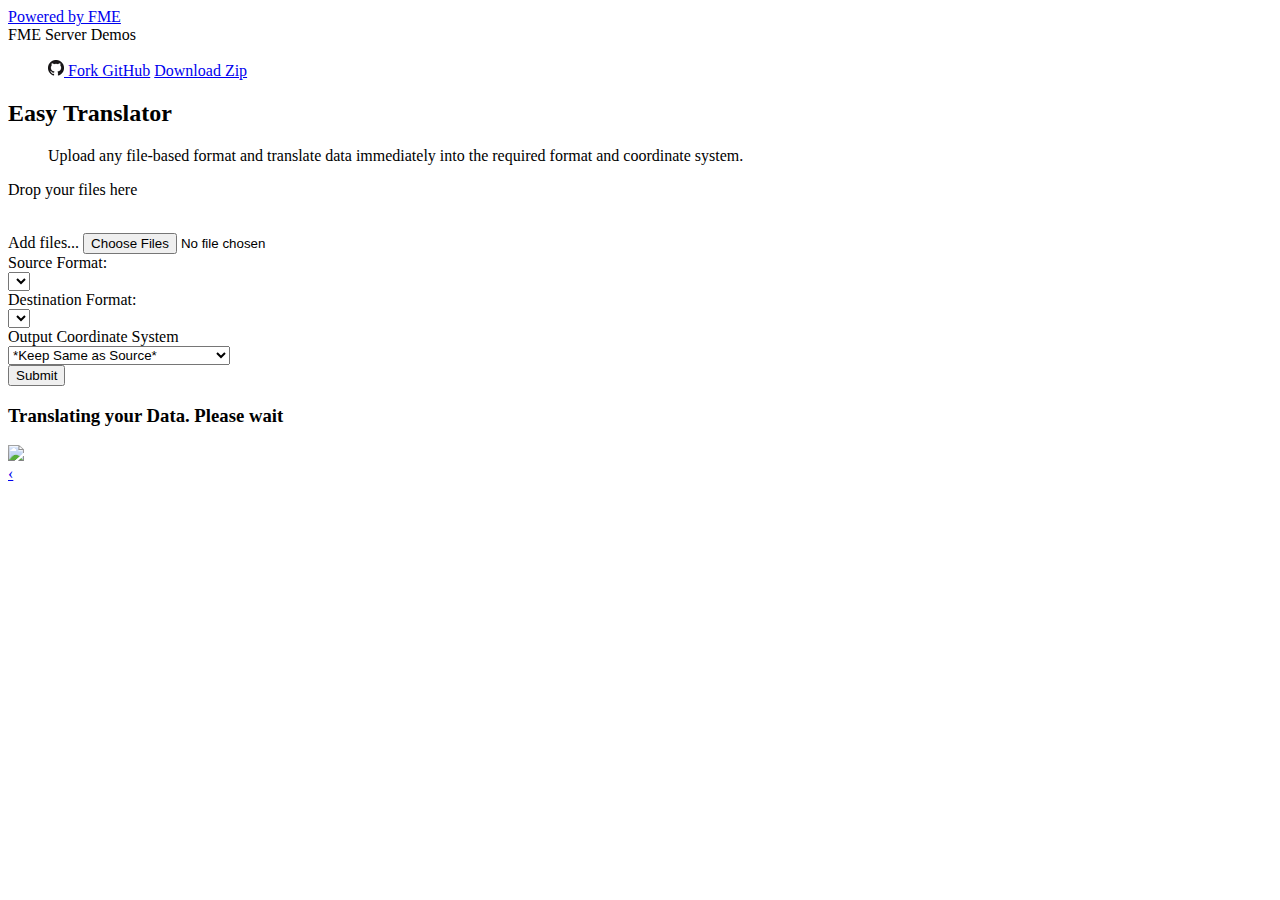
==== www/index.html @ 38d54a4f "Updated API js file link." ====
<!doctype html>
<html lang="en">
<meta charset="UTF-8">
<head>
  <!-- Safe Software, 2013 -->
  <!-- http://safe.com -->
  
  <title>Easy Translator</title>
  <!-- JQuery -->
  <script src="libs/jquery-1.10.1.js"></script>

  <!-- Upload Library -->
  <!-- The jQuery UI widget factory, can be omitted if jQuery UI is already included -->
  <script src="libs/upload/js/vendor/jquery.ui.widget.js"></script>
  <!-- The Iframe Transport is required for browsers without support for XHR file uploads -->
  <script src="libs/upload/js/jquery.iframe-transport.js"></script>
  <!-- The basic File Upload plugin -->
  <script src="libs/upload/js/jquery.fileupload.js"></script>
  <!-- The File Upload UI plugin -->
  <link rel="stylesheet" href="libs/upload/css/jquery.fileupload-ui.css">

  <!-- Bootstrap -->
  <script src="libs/bootstrap/js/bootstrap.js"></script>
  <link href="libs/bootstrap/css/bootstrap.css" rel="stylesheet" media="screen">
  <meta name="viewport" content="width=device-width, initial-scale=1.0">
  <link href="libs/bootstrap/css/bootstrap-responsive.css" rel="stylesheet">

  <!-- Generic -->
  <link rel="stylesheet" href="css/index.css">
  <!-- FME Server Javascript API -->
  <script src="http://api.fmeserver.com/js/v1/FMEServer.min.js" type="text/javascript"></script>
  <!-- easyTranslator specific functions --> 
  <script src="./js/easyTranslator.js" type="text/javascript"></script>
</head>

<body>

  <span id="safe-ribbon"><a href="http://www.safe.com">Powered by FME</a></span>
  <div class="navbar navbar-fixed-top">
    <div class="navbar-inner">
      <div class="container">        
        <div class="brand">FME Server Demos</div> 
        <ul class="nav pull-left">
          <a href="https://github.com/safesoftware/easytranslator" class="btn"><img src="libs/github.png"> Fork GitHub</a>
          <a href="https://github.com/safesoftware/easytranslator/archive/master.zip" class="btn"><i class="icon-download-alt"></i> Download Zip</a>
        </ul>
      </div>
    </div>
  </div>


  <div class="container">
    <div class="row">
      <div class="span12"> 
        <div id="myCarousel" class="carousel slide">

          <!-- Carousel items -->
          <div class="carousel-inner">
            <div id="submissionPage" class="active item">
              <section id='submission' class='container'>
                <h2>Easy Translator</h2>
                <blockquote>Upload any file-based format and translate data immediately into the required format and coordinate system.</blockquote>
                <div id='dropzone' class='fade well well-large'>
                  <!-- The container for the uploaded files -->
                  <div id='fileTable' style='display:none'></div>


                  <p id='dropText'>Drop your files here</p>
                  <br/>
                  <span class="btn btn-success fileinput-button">
                    <i class="icon-plus icon-white"></i>
                    <span>Add files...</span>
                    <!-- The file input field used as target for the file upload widget -->
                    <input id="fileupload" type="file" name="files[]" multiple>
                  </span>
                </div>
                
                <div id='form' class='form-horizontal'>
                  <div id='parameters'>
                    <div class="control-group">
                      <div class="control-label">
                        Source Format:
                      </div>
                      <div class="controls">
                        <select class='input-xxlarge' id='SourceFormat'>
                        </select>
                      </div>
                    </div>
                    <div class="control-group">
                      <div class="control-label">
                        Destination Format:
                      </div>
                      <div class="controls">
                        <select class='input-xxlarge' id='DestinationFormat'>
                        </select>
                      </div>
                    </div>
                    <div class="control-group">
                      <div class="control-label">
                        Output Coordinate System
                      </div>
                      <div class="controls">
                        <select class='input-xxlarge' id='COORDSYS_Dest'>
                          <option value="">*Keep Same as Source*</option>
                          <option value="LL84">WGS84</option>
                          <option value="WGS84.Geocentric_FME">WGS84 Geocentric</option>
                          <option value="EPSG:3395">Mercator Projection for the World</option>
                          <option value="WORLD-ROBINSON">Robinson Projection for the World</option>
                          <option value="EPSG:102100">Spherical Mercator</option>
                        </select>
                      </div>
                    </div>
                  </div>
                  <button class='btn btn-large' id="submitToServer" onClick="BuildForm.submit()">Submit</button>
                </div>
              </section>
            </div>

            <div class="item">
              <div id='results' class='results container'>
                <div id='loadingImage'>
                  <h3>Translating your Data. Please wait</h3>
                  <img id='loadingImage' src='libs/upload/img/loading.gif' class='img-rounded'>
                </div>
              </div>
            </div>
          </div>
          
          <!-- Carousel nav -->
          <a id="back" class="carousel-control left" href="#myCarousel" data-slide="prev" style='visibility: visible'>&lsaquo;</a>
        </div>
      </div>
    </div>      
  </div>
</body>

</html>
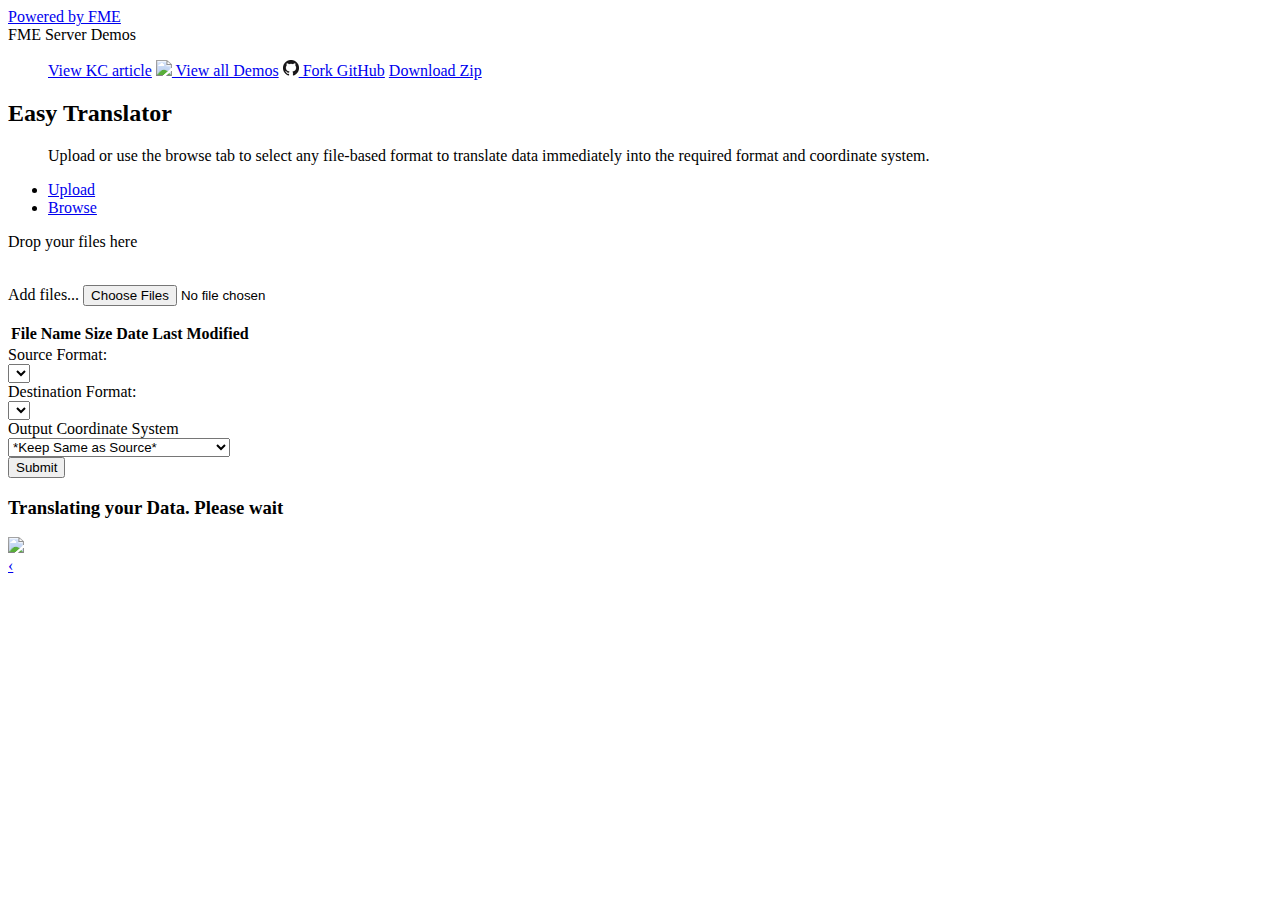
==== commit 50e655bf: "Merge branch 'master' into production" ====
--- a/www/index.html
+++ b/www/index.html
@@ -4,8 +4,8 @@
 <head>
   <!-- Safe Software, 2013 -->
   <!-- http://safe.com -->
-  
-  <title>Easy Translator</title>
+
+  <title>Easy Translator Browse Option</title>
   <!-- JQuery -->
   <script src="libs/jquery-1.10.1.js"></script>
 
@@ -28,9 +28,14 @@
   <!-- Generic -->
   <link rel="stylesheet" href="css/index.css">
   <!-- FME Server Javascript API -->
-  <script src="http://api.fmeserver.com/js/v1/FMEServer.min.js" type="text/javascript"></script>
-  <!-- easyTranslator specific functions --> 
+  <script src="http://api.fmeserver.com/js/v3/FMEServer.js" type="text/javascript"></script>
+  <!-- easyTranslator specific functions -->
   <script src="./js/easyTranslator.js" type="text/javascript"></script>
+  <!-- Include FMEServer.js -->
+  <script type="text/javascript" src="./js/FMEServer.js"></script>
+  <!-- Include demo-specific javascript-->
+  <script type="text/javascript" src="./js/resources.js"></script>
+
 </head>
 
 <body>
@@ -38,9 +43,11 @@
   <span id="safe-ribbon"><a href="http://www.safe.com">Powered by FME</a></span>
   <div class="navbar navbar-fixed-top">
     <div class="navbar-inner">
-      <div class="container">        
-        <div class="brand">FME Server Demos</div> 
+      <div class="container">
+        <div class="brand">FME Server Demos</div>
         <ul class="nav pull-left">
+          <a href="https://knowledge.safe.com/articles/Samples_and_Demos/Easy-Translator-using-FME-Server" class="btn"> View KC article</a>
+    			<a href="http://playground.fmeserver.com/demos/" class="btn"><img src="libs/server-icon.png"> View all Demos</a>
           <a href="https://github.com/safesoftware/easytranslator" class="btn"><img src="libs/github.png"> Fork GitHub</a>
           <a href="https://github.com/safesoftware/easytranslator/archive/master.zip" class="btn"><i class="icon-download-alt"></i> Download Zip</a>
         </ul>
@@ -51,7 +58,7 @@
 
   <div class="container">
     <div class="row">
-      <div class="span12"> 
+      <div class="span12">
         <div id="myCarousel" class="carousel slide">
 
           <!-- Carousel items -->
@@ -59,22 +66,52 @@
             <div id="submissionPage" class="active item">
               <section id='submission' class='container'>
                 <h2>Easy Translator</h2>
-                <blockquote>Upload any file-based format and translate data immediately into the required format and coordinate system.</blockquote>
-                <div id='dropzone' class='fade well well-large'>
-                  <!-- The container for the uploaded files -->
-                  <div id='fileTable' style='display:none'></div>
+                <blockquote>Upload or use the browse tab to select any file-based format to translate data immediately into the required format and coordinate system.</blockquote>
 
+                <ul class="nav nav-tabs" id="myTab">
+                  <li><a href="#upload" data-toggle="tab">Upload</a></li>
+                  <li><a href="#browse" data-toggle="tab">Browse</a></li>
+                </ul>
 
-                  <p id='dropText'>Drop your files here</p>
-                  <br/>
-                  <span class="btn btn-success fileinput-button">
-                    <i class="icon-plus icon-white"></i>
-                    <span>Add files...</span>
-                    <!-- The file input field used as target for the file upload widget -->
-                    <input id="fileupload" type="file" name="files[]" multiple>
-                  </span>
+                <div class="tab-content">
+
+                  <!--Upload a file -->
+                  <div class="tab-pane active" id="upload">
+                    <div id='dropzone' class='fade well well-large'>
+                      <!-- The container for the uploaded files -->
+                      <div id='fileTable' style='display:none'></div>
+                      <p id='dropText'>Drop your files here</p>
+                      <br/>
+                      <span class="btn btn-success fileinput-button">
+                        <i class="icon-plus icon-white"></i>
+                        <span>Add files...</span>
+                        <!-- The file input field used as target for the file upload widget -->
+                        <input id="fileupload" type="file" name="files[]" multiple>
+                      </span>
+                    </div>
+                  </div>
+
+                  <!--Browse for a file-->
+                  <div class="tab-pane" id="browse">
+                    <div class='well well-large'>
+                      <ol id='breadcrumb' class="breadcrumb">
+                      </ol>
+                      <table id='fileTableBrowse' class='table table-hover table-condensed table-striped'>
+                        <thead>
+                          <tr>
+                            <th>File Name</th>
+                            <th>Size</th>
+                            <th>Date Last Modified</th>
+                          </tr>
+                        </thead>
+                        <tbody id='tableBody'>
+                        </tbody>
+                      </table>
+                    </div>
+                  </div>
+
                 </div>
-                
+
                 <div id='form' class='form-horizontal'>
                   <div id='parameters'>
                     <div class="control-group">
@@ -103,7 +140,7 @@
                         <select class='input-xxlarge' id='COORDSYS_Dest'>
                           <option value="">*Keep Same as Source*</option>
                           <option value="LL84">WGS84</option>
-                          <option value="WGS84.Geocentric_FME">WGS84 Geocentric</option>
+                          <!--<option value="WGS84.Geocentric_FME">WGS84 Geocentric</option>-->
                           <option value="EPSG:3395">Mercator Projection for the World</option>
                           <option value="WORLD-ROBINSON">Robinson Projection for the World</option>
                           <option value="EPSG:102100">Spherical Mercator</option>
@@ -125,13 +162,14 @@
               </div>
             </div>
           </div>
-          
+
           <!-- Carousel nav -->
           <a id="back" class="carousel-control left" href="#myCarousel" data-slide="prev" style='visibility: visible'>&lsaquo;</a>
         </div>
       </div>
-    </div>      
+    </div>
   </div>
 </body>
 
-</html>+
+</html>
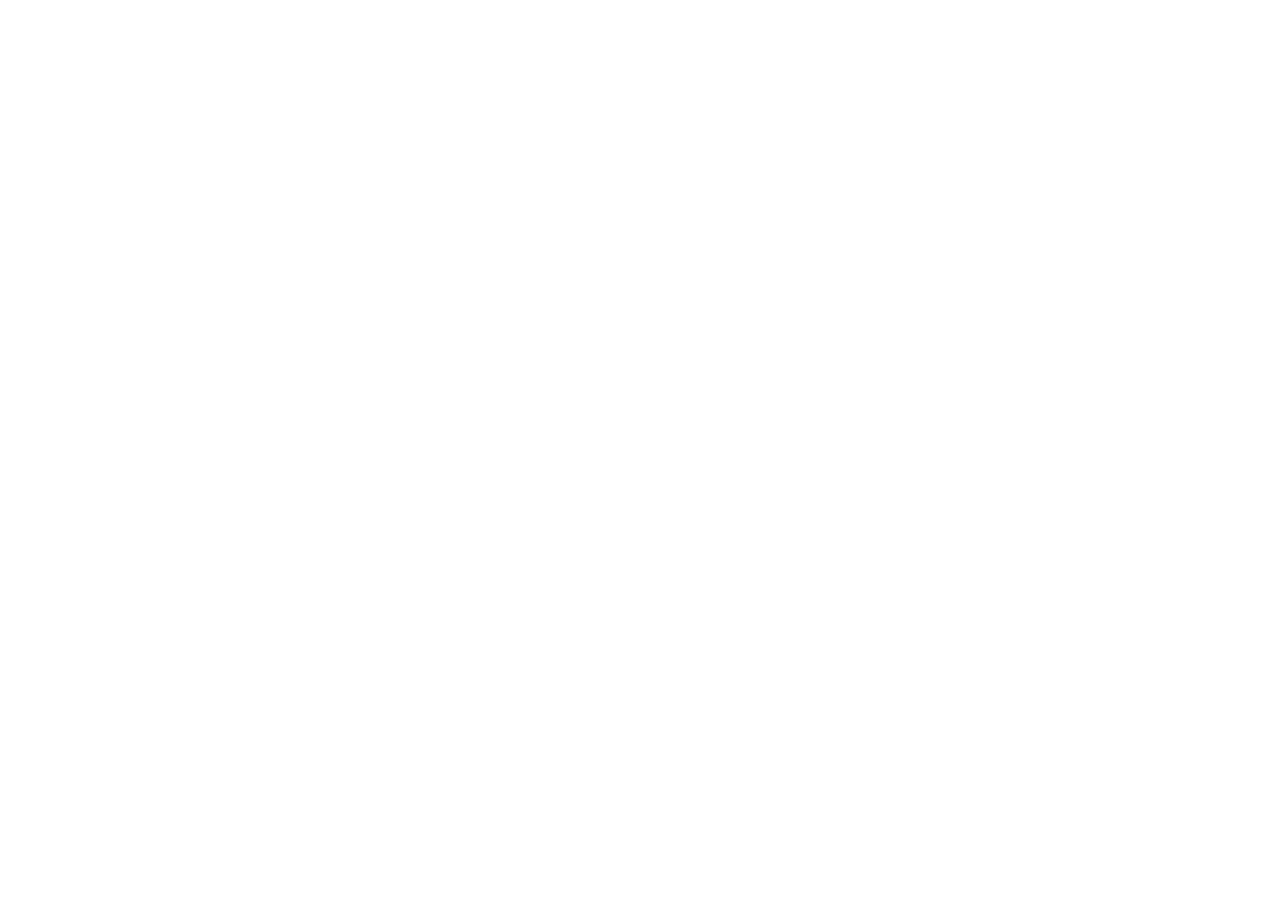
==== commit 69df8de2: "Merge pull request #2 from safesoftware/https_update" ====
--- a/www/index.html
+++ b/www/index.html
@@ -3,7 +3,7 @@
 <meta charset="UTF-8">
 <head>
   <!-- Safe Software, 2013 -->
-  <!-- http://safe.com -->
+  <!-- https://safe.com -->
 
   <title>Easy Translator Browse Option</title>
   <!-- JQuery -->
@@ -28,7 +28,7 @@
   <!-- Generic -->
   <link rel="stylesheet" href="css/index.css">
   <!-- FME Server Javascript API -->
-  <script src="http://api.fmeserver.com/js/v3/FMEServer.js" type="text/javascript"></script>
+  <script src="https://api.fmeserver.com/js/v3/FMEServer.js" type="text/javascript"></script>
   <!-- easyTranslator specific functions -->
   <script src="./js/easyTranslator.js" type="text/javascript"></script>
   <!-- Include FMEServer.js -->
@@ -40,14 +40,14 @@
 
 <body>
 
-  <span id="safe-ribbon"><a href="http://www.safe.com">Powered by FME</a></span>
+  <span id="safe-ribbon"><a href="https://www.safe.com">Powered by FME</a></span>
   <div class="navbar navbar-fixed-top">
     <div class="navbar-inner">
       <div class="container">
         <div class="brand">FME Server Demos</div>
         <ul class="nav pull-left">
           <a href="https://knowledge.safe.com/articles/Samples_and_Demos/Easy-Translator-using-FME-Server" class="btn"> View KC article</a>
-    			<a href="http://playground.fmeserver.com/demos/" class="btn"><img src="libs/server-icon.png"> View all Demos</a>
+    			<a href="https://playground.fmeserver.com/demos/" class="btn"><img src="libs/server-icon.png"> View all Demos</a>
           <a href="https://github.com/safesoftware/easytranslator" class="btn"><img src="libs/github.png"> Fork GitHub</a>
           <a href="https://github.com/safesoftware/easytranslator/archive/master.zip" class="btn"><i class="icon-download-alt"></i> Download Zip</a>
         </ul>
